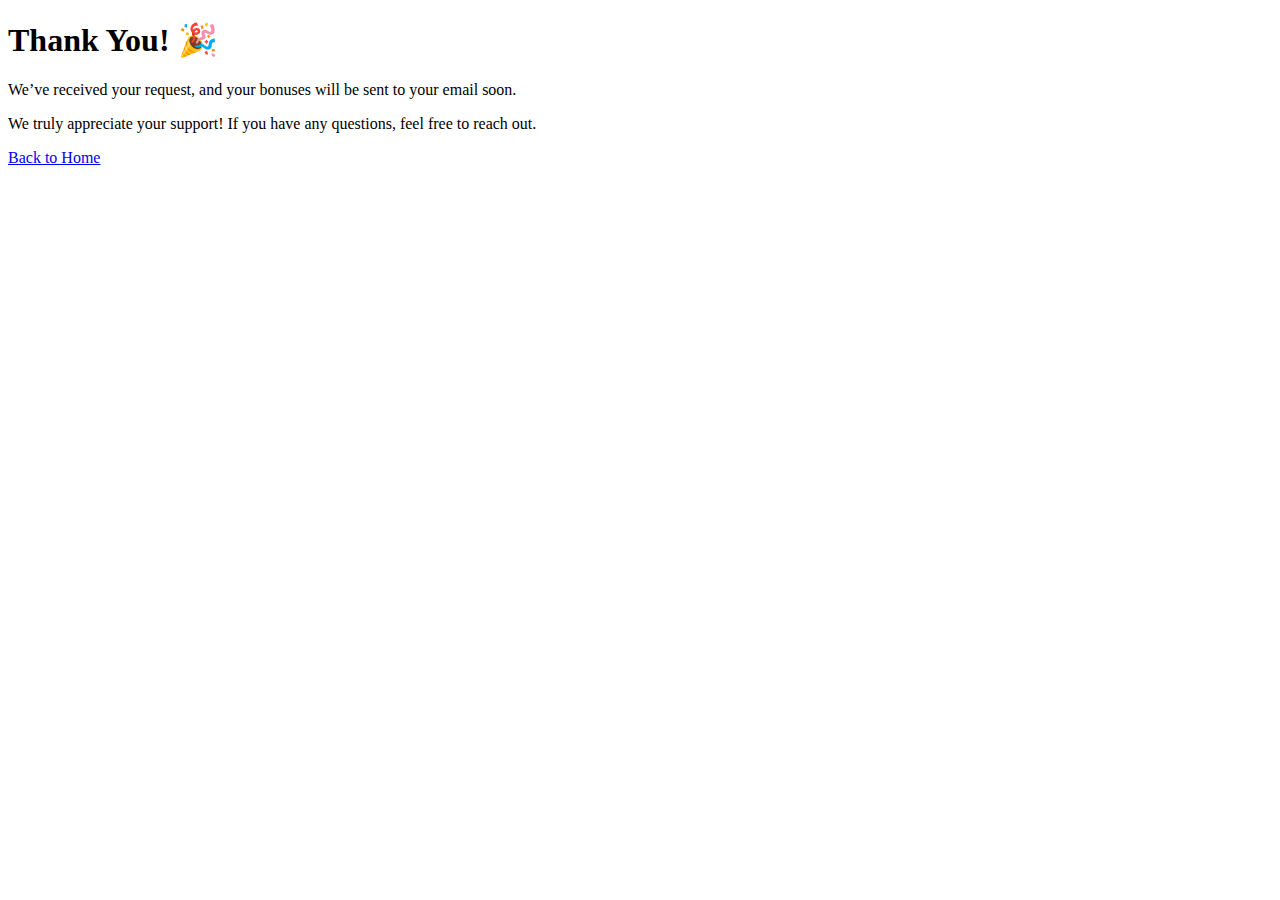
==== thank-you.html @ 3667034d "Create thank-you.html" ====
<!DOCTYPE html>
<html lang="en">
<head>
    <meta charset="UTF-8">
    <meta name="viewport" content="width=device-width, initial-scale=1.0">
    <title>Thank You!</title>
    <link rel="stylesheet" href="styles.css">
</head>
<body>

    <div class="container">
        <h1>Thank You! 🎉</h1>
        <p>We’ve received your request, and your bonuses will be sent to your email soon.</p>
        <p>We truly appreciate your support! If you have any questions, feel free to reach out.</p>

        <a href="https://gabrielerolandini.github.io/GERD/">Back to Home</a>
    </div>

</body>
</html>
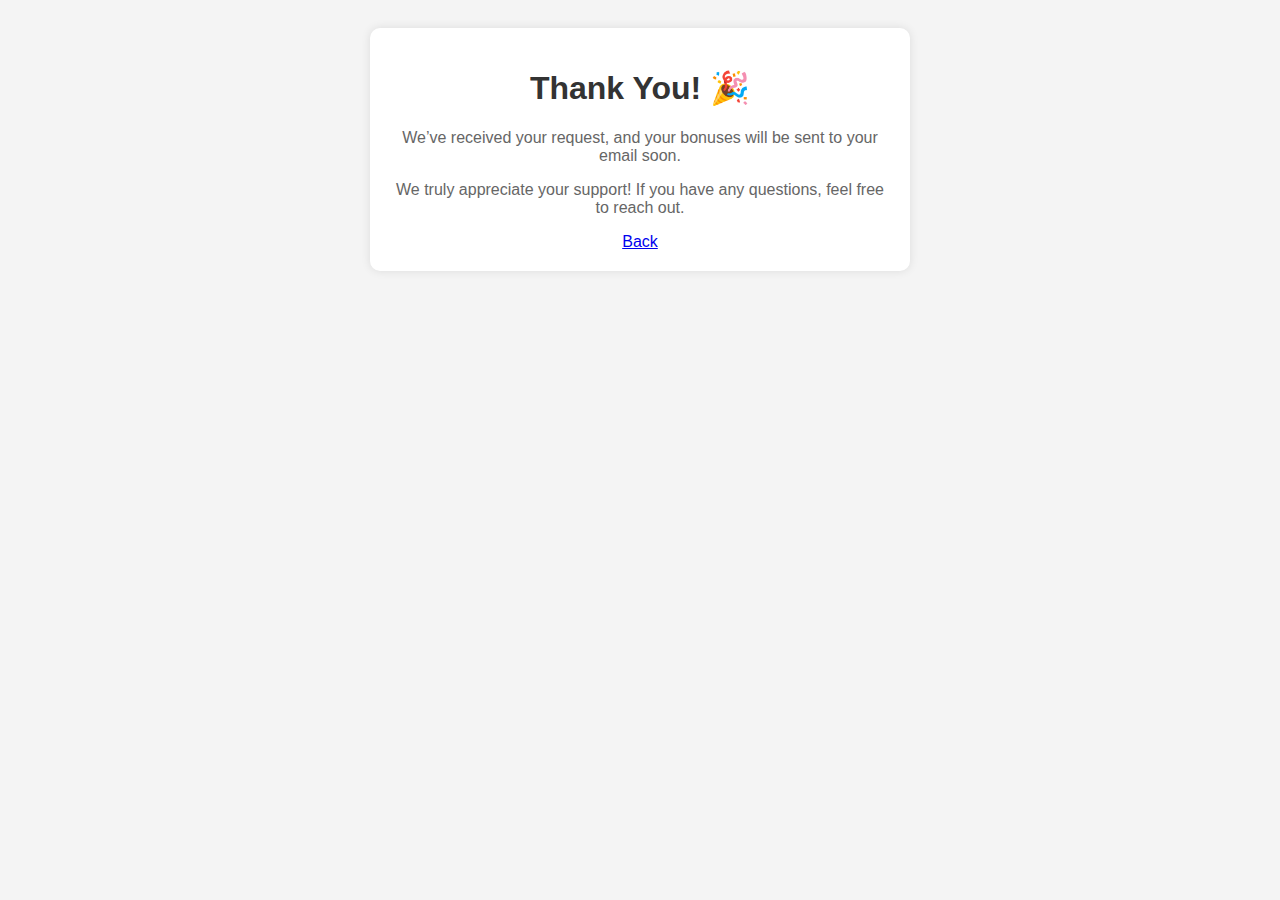
==== commit 1671045c: "Update thank-you.html" ====
--- a/thank-you.html
+++ b/thank-you.html
@@ -13,7 +13,7 @@
         <p>We’ve received your request, and your bonuses will be sent to your email soon.</p>
         <p>We truly appreciate your support! If you have any questions, feel free to reach out.</p>
 
-        <a href="https://gabrielerolandini.github.io/GERD/">Back to Home</a>
+        <a href="https://gabrielerolandini.github.io/GERD/">Back</a>
     </div>
 
 </body>
--- a/styles.css
+++ b/styles.css
@@ -0,0 +1,84 @@
+/* Stile generale */
+body {
+    font-family: Arial, sans-serif;
+    background-color: #f4f4f4;
+    text-align: center;
+    padding: 20px;
+}
+
+/* Contenitore principale */
+.container {
+    background: white;
+    padding: 20px;
+    max-width: 500px;
+    margin: auto;
+    border-radius: 10px;
+    box-shadow: 0px 0px 10px rgba(0, 0, 0, 0.1);
+}
+
+/* Titoli */
+h1, h2 {
+    color: #333;
+}
+
+/* Testo paragrafo */
+p {
+    color: #666;
+}
+
+/* Lista ordinata */
+ol {
+    text-align: left;
+    display: inline-block;
+    margin: 0 auto;
+}
+
+/* Stile generale dei bottoni */
+button {
+    display: inline-block;
+    margin: 15px 0;
+    padding: 10px 20px;
+    background: #ff9900;
+    color: white;
+    text-decoration: none;
+    font-size: 16px;
+    border-radius: 5px;
+    font-weight: bold;
+    border: none;
+    cursor: pointer;
+}
+
+/* Effetto hover sui bottoni */
+button:hover {
+    background: #cc7a00;
+}
+
+/* Form e input */
+form {
+    margin-top: 20px;
+}
+
+input {
+    width: 100%;
+    padding: 10px;
+    margin: 10px 0;
+    border: 1px solid #ccc;
+    border-radius: 5px;
+}
+
+/* Bottone disabilitato */
+button:disabled {
+    background: #a3e6a3; /* Verde chiaro */
+    color: #ffffff;
+    cursor: not-allowed;
+}
+
+/* Bottone "Claim Your Bonuses" attivo */
+button#submitButton {
+    background: #28a745; /* Verde scuro */
+}
+
+/* Effetto hover quando il bottone è attivo */
+button#submitButton:hover:not(:disabled) {
+    background: #218838;
+}
